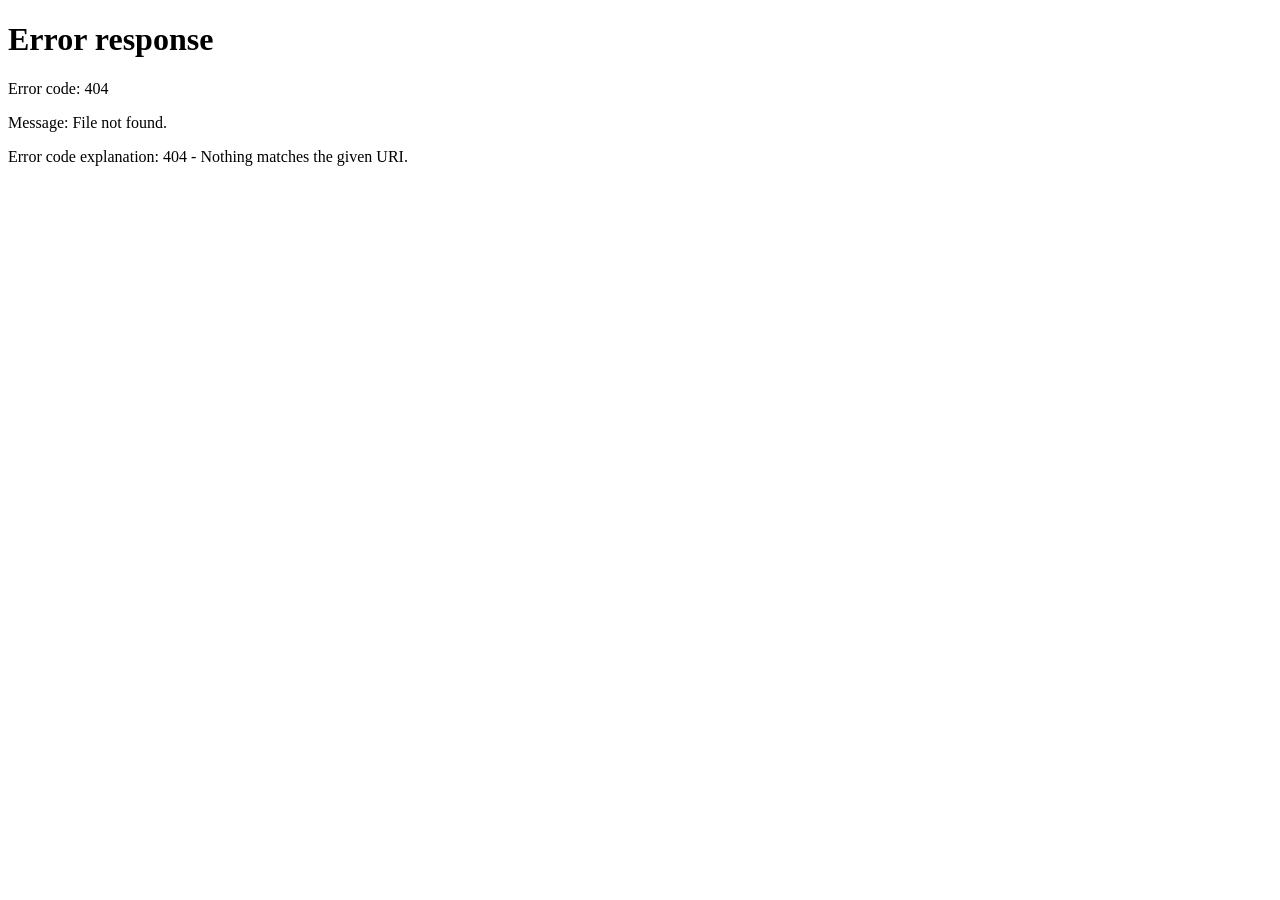
==== static/index.html @ 3330269d "feat: complete project - Java backend, static frontend, Nginx config, SQL init, README" ====
<!DOCTYPE html>
<html lang="zh-CN">
<head>
    <meta charset="UTF-8">
    <meta name="viewport" content="width=device-width, initial-scale=1.0">
    <title>首页 — Linux 运维实训平台</title>
    <link rel="stylesheet" href="/css/style.css">
</head>
<body>
    <nav class="navbar">
        <span class="brand">🐧 Linux 运维实训平台</span>
        <div class="nav-links">
            <a href="/index.html" class="active">首页</a>
            <a href="/users.html">用户管理</a>
            <button id="logoutBtn">退出登录</button>
        </div>
    </nav>

    <div class="container">
        <div class="welcome">
            <h1>欢迎，<span id="displayName">---</span>！</h1>
            <p>这是一个 Linux 运维实训演示项目<br>
               用于练习 Nginx 反向代理、动静分离、Java 服务部署和 MySQL 运维</p>
        </div>

        <div class="stats">
            <div class="stat-card">
                <div class="number" id="userCount">0</div>
                <div class="label">系统用户数</div>
            </div>
            <div class="stat-card">
                <div class="number">Nginx 1.30</div>
                <div class="label">反向代理</div>
            </div>
            <div class="stat-card">
                <div class="number">Java 21</div>
                <div class="label">后端服务</div>
            </div>
            <div class="stat-card">
                <div class="number">MySQL 8.4</div>
                <div class="label">数据库</div>
            </div>
        </div>
    </div>

    <script src="/js/api.js"></script>
    <script>
        document.addEventListener('DOMContentLoaded', () => {
            const username = localStorage.getItem('username');
            const token = localStorage.getItem('token');
            if (!token) {
                window.location.href = '/login.html';
                return;
            }
            document.getElementById('displayName').textContent = username || '用户';

            document.getElementById('logoutBtn').addEventListener('click', () => {
                localStorage.removeItem('token');
                localStorage.removeItem('username');
                window.location.href = '/login.html';
            });

            api.get('/users').then(users => {
                document.getElementById('userCount').textContent = users.length;
            }).catch(() => {});
        });
    </script>
</body>
</html>
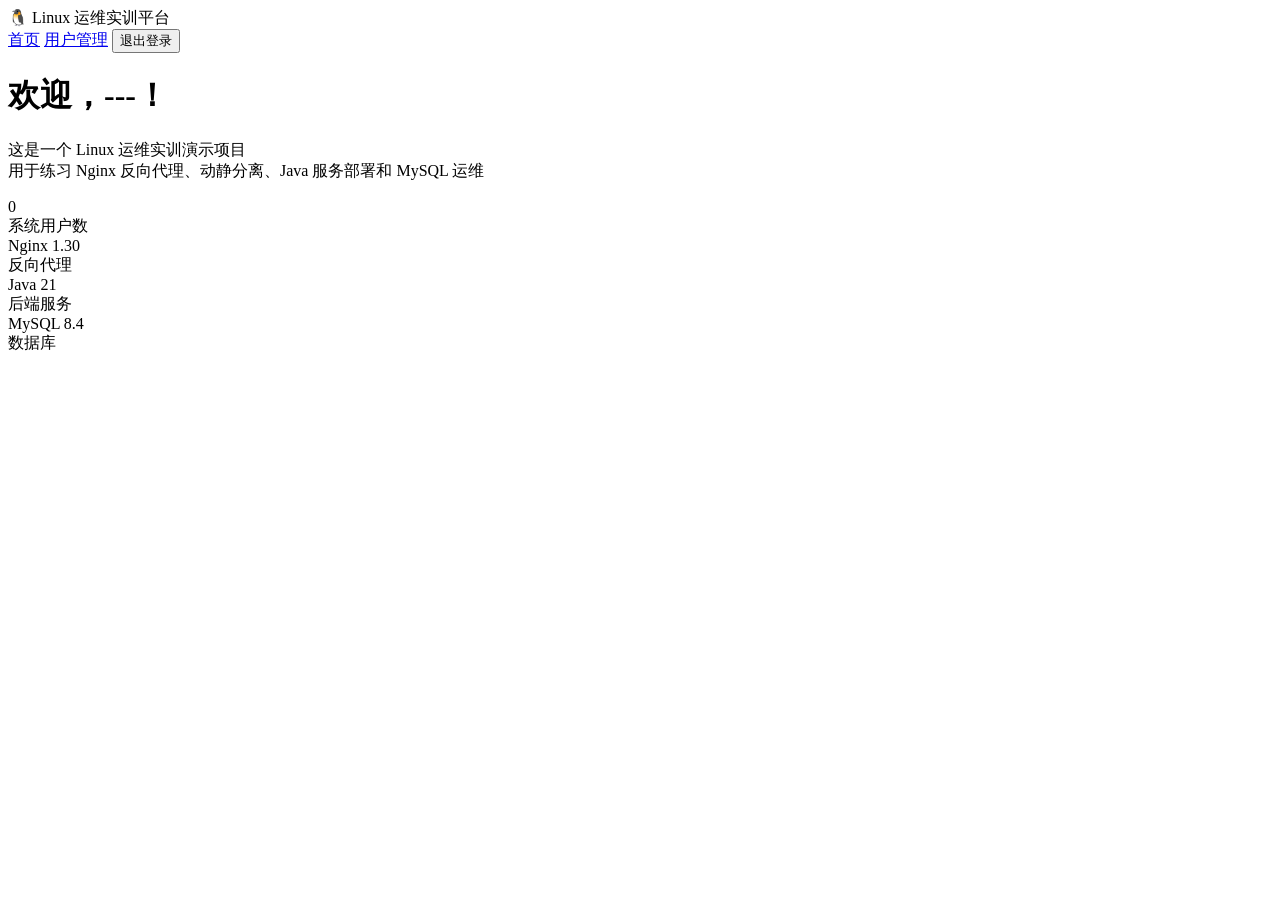
==== commit 85d6660e: "Initial commit: Nginx high availability architecture" ====
--- a/static/index.html
+++ b/static/index.html
@@ -44,21 +44,12 @@
     </div>
 
     <script src="/js/api.js"></script>
+    <script src="/js/auth.js"></script>
     <script>
         document.addEventListener('DOMContentLoaded', () => {
-            const username = localStorage.getItem('username');
-            const token = localStorage.getItem('token');
-            if (!token) {
-                window.location.href = '/login.html';
-                return;
-            }
-            document.getElementById('displayName').textContent = username || '用户';
-
-            document.getElementById('logoutBtn').addEventListener('click', () => {
-                localStorage.removeItem('token');
-                localStorage.removeItem('username');
-                window.location.href = '/login.html';
-            });
+            requireAuth();
+            document.getElementById('displayName').textContent = localStorage.getItem('username') || '用户';
+            document.getElementById('logoutBtn').addEventListener('click', logout);
 
             api.get('/users').then(users => {
                 document.getElementById('userCount').textContent = users.length;
